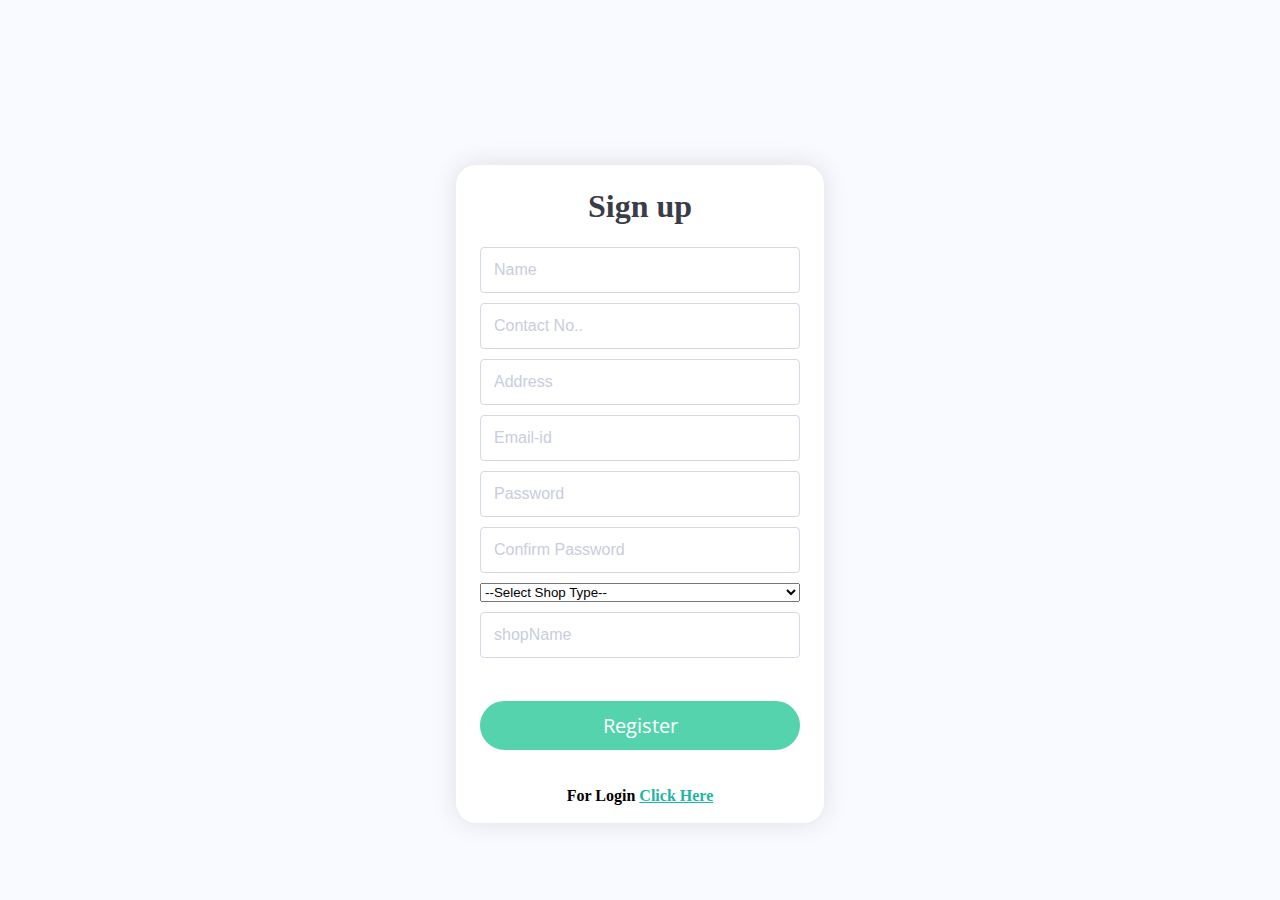
==== seller/sreg.html @ c6aaa9e8 "project" ====
<!DOCTYPE html>
<html>
<head>
	<title>Seller Reg</title>
	<meta name="viewport" content="width=device-width, initial-scale=1.0, maximum-scale=1.0">
	
	<link rel="stylesheet" href="../css/myform.css">
	<link href="../Images/favicon.ico" rel="icon" type="image/x-icon" />
<link href='https://fonts.googleapis.com/css?family=Roboto:400,700' rel='stylesheet'>
</head>
<body>

	
					
						<form method="post" action="sReg.php"  style="text-align: center; margin-top: 8px;">
						
						<h1> Sign up</h1>
						<div class="row Signup">
						<input type="text" name="name" placeholder="Name" required="required">
						</div>
                                                <div class="row Signup">
						<input type="number" name="contactNo" placeholder="Contact No.." required="required" minlength="10" maxlength="10" title="Contact number is not right" >
						</div>
                                                <div class="row Signup">
						<input type="text" name="address" placeholder="Address" required="required">
						</div>
						<div class="row Signup">
						<input type="email" name="email" placeholder="Email-id" required="required">	
						</div>
						<div class="row Signup"> 		
						<input type="Password" id="pass" pattern="^(?=.*[a-z])(?=.*[A-Z])(?=.*[0-9])(?=.*[!@#$%^&*_=+-]).{8,12}$" title="must content atleast 1 upper & 1 lower character and 1 number & 1 special character, min length : 8" name="password" placeholder="Password" required="required">
						</div>
						
						<div class="row Signup">
						<input type='text' id="matchText" name="confirm" placeholder="Confirm Password" required="required" >
						</div>
                                                <div class= "row Signup">
                                                
  						<select name="shoptype" id="shopid" >
    						  <option value="">--Select Shop Type--</option>
 						  <option value="tent">Tent</option>
  						  <option value="catering">Catering</option>
  						  <option value="dj_sound">Dj_Sound</option>
  						  <option value="photography">Photography</option>
  						  <option value="decoration">Decoration</option>
    
                                                </select>
                                                </div>
                        <div class="row Signup"> 		
						<input type="text" id="shopName" name="shopName" placeholder="shopName" required="required">
						</div>
						<br>
						<input id="submit" type="submit" name="submit" value="Register"  class="button">
						<br>
						<p style="color: black; margin-top: 6%;">For Login
						<a href="slogin.html" class="sign">Click Here</a>
						
						</p>
						</form>
						
</body>
</html>
---- css/myform.css ----
@import url('https://fonts.googleapis.com/css?family=Open+Sans&display=swap');

body {
 
  background: #f9faff;
  color: #3a3c47;
  
}

h1 {
  text-align: center;
}

form {
  background: #fff;
  max-width: 320px;
  width: 90%;
  padding: 2px 24px;
  border: 1px solid ##e1e2f0;
  border-radius: 20px;
  box-shadow: 0 0 25px 0 rgba(42, 45, 48, 0.12);
  transition: all 0.3s ease;
  position: absolute;
  top: 54%;
  left: 50%;
  transform: translate(-50%,-50%);
}

.row {
  display: flex;
  flex-direction: column;
  text-align: left;
  margin-bottom: 20px;
}
.Signup {
  display: flex;
  flex-direction: column;
  text-align: left;
  margin-bottom: 10px;
}

.row label {
  font-size: 13px;
  color: #8086a9;
}

.row input {
  flex: 1;
  padding: 13px;
  border: 1px solid #d6d8e6;
  border-radius: 4px;
  font-size: 16px;
  transition: all 0.2s ease-out;
}

.row input:focus {
  outline: none;
  box-shadow: inset 2px 2px 5px 0 rgba(42, 45, 48, 0.12);
}

.row input::placeholder {
  color: #C8CDDF;
}

input[type=submit]{
  padding: 11px;
  font-size: 125%;
  margin-bottom: 18px;
}
.button {
  width: 100%;
  padding: 20px;
  font-size: 150%;
  background: #55D3AC;
  
  color: #fff;
  border: none;
  border-radius: 100px;
  cursor: pointer;
  font-family: 'Open Sans', sans-serif;
  margin-top: 15px;
  transition: background 0.2s ease-out;
}

.button:hover {
  background: #15C39A;
  font-weight: bold;
}

p{
  font-size: 100%;
  color: black;
  font-weight: bold;
}

.sign{
  color: #1fb5a4;
  font-weight: bold;
}
.sign:hover{
  color:hotpink;

}

@media(max-width: 458px) {
  
  body {
    background: #f9faff;
  color: #3a3c47;
  
  }
  
  form {
     background: #fff;
  width: 260px;
  padding: 8px 24px;
  border: 1px solid ##e1e2f0;
  border-radius: 20px;
  box-shadow: 0 0 25px 0 rgba(42, 45, 48, 0.12);
  transition: all 0.3s ease;
  position: absolute;
  top: 50%;
  left: 50%;
  transform: translate(-50%,-50%);
  }

}
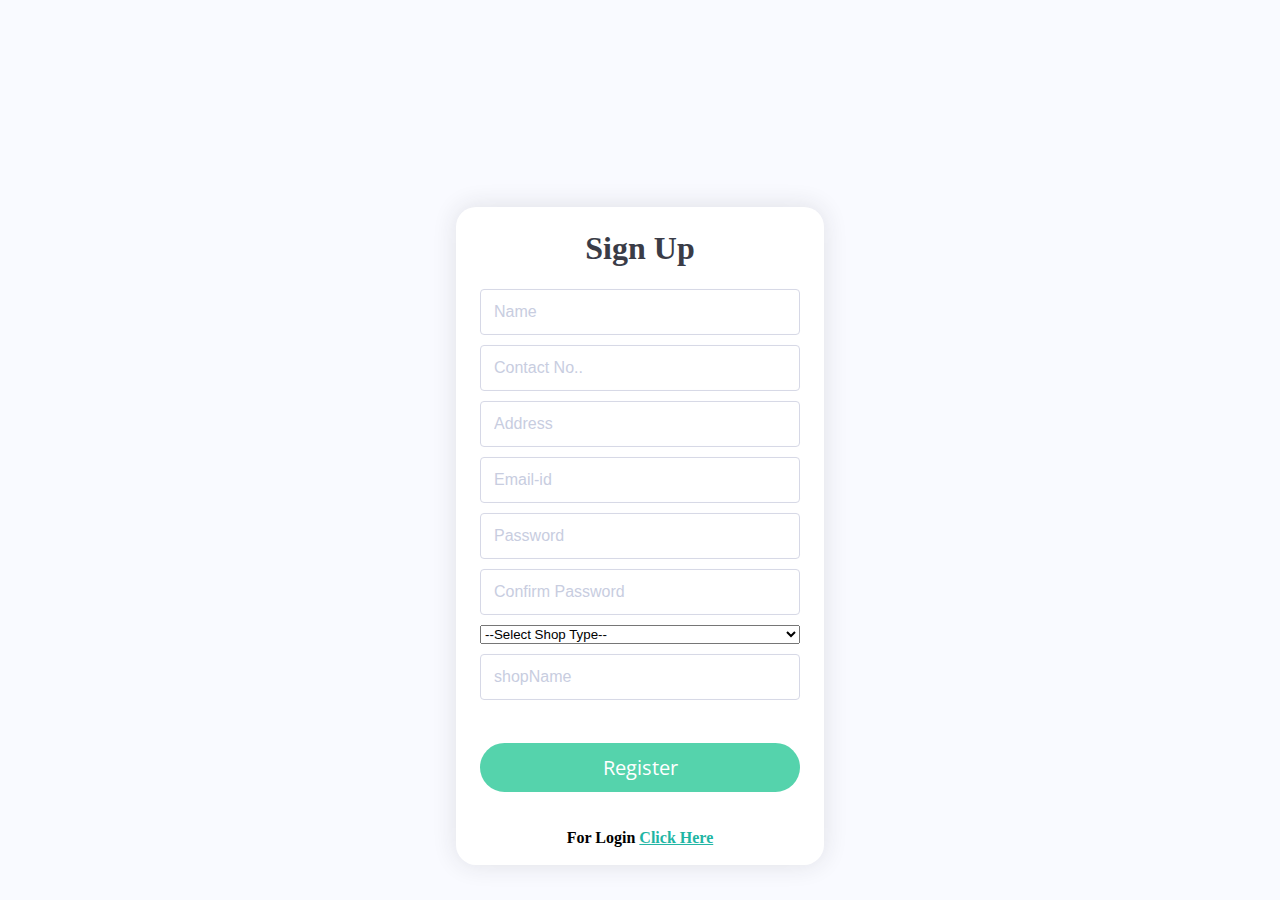
==== commit b33e872d: "add seller folder" ====
--- a/seller/sreg.html
+++ b/seller/sreg.html
@@ -12,16 +12,16 @@
 
 	
 					
-						<form method="post" action="sReg.php"  style="text-align: center; margin-top: 8px;">
+						<form method="post" action="sReg.php"  style="text-align: center; margin-top: 50px;">
 						
-						<h1> Sign up</h1>
+						<h1> Sign Up</h1>
 						<div class="row Signup">
-						<input type="text" name="name" placeholder="Name" required="required">
+									<input type="text" name="name" placeholder="Name" required="required">
 						</div>
-                                                <div class="row Signup">
-						<input type="number" name="contactNo" placeholder="Contact No.." required="required" minlength="10" maxlength="10" title="Contact number is not right" >
+                        <div class="row Signup">
+									<input type="number" name="contactNo" placeholder="Contact No.." required="required" minlength="10" maxlength="10" title="Contact number is not right" >
 						</div>
-                                                <div class="row Signup">
+                        <div class="row Signup">
 						<input type="text" name="address" placeholder="Address" required="required">
 						</div>
 						<div class="row Signup">
